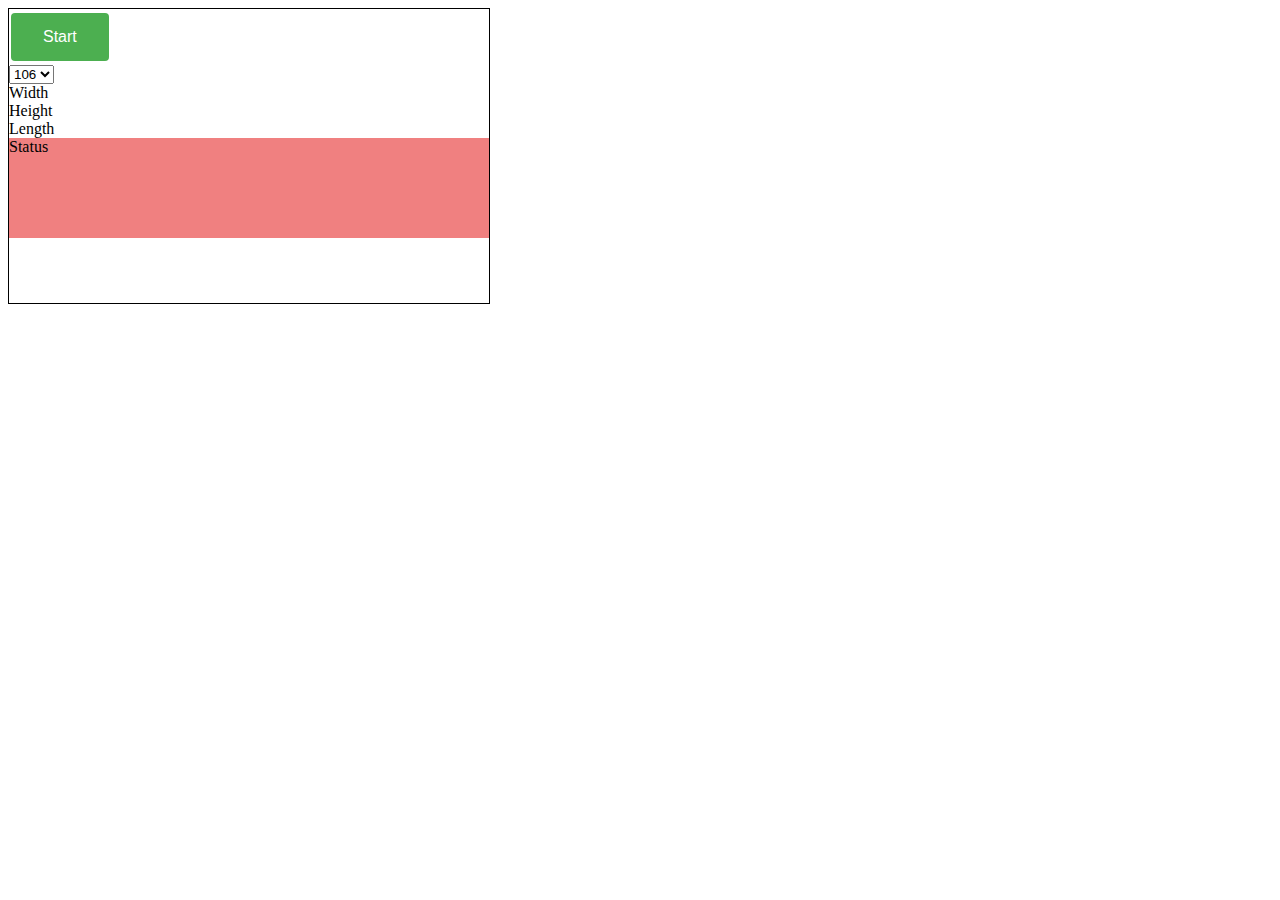
==== rpi_script/html/ui_app/index.html @ 7cc0ddf9 "Some work for UI app" ====
<!DOCTYPE html>
<html>

<head>
    <meta charset="utf-8">
    <meta name="viewport" content="width=device-width,user-scalable=no,initial-scale=1">
    <script src=jquery.min.js></script>
    <link rel="stylesheet" href="style.css">
    <title>Client App</title>
    <script src=app.js></script>
</head>

<body>
    <!-- This code is in the public domain. Enjoy! -->
    <button id="button" class="button">Start</button>
    <div id=" detail_div ">
        <select name="belt">
            <option value="106">106</option>
            <option value="107">107</option>
            <option value="201">201</option>
            <option value="202">202</option>
        </select>
        <div id="div ">Width</div>
        <div id="div ">Height</div>
        <div id="div ">Length</div>
    </div>
    <div id="color_div"></div>
    <div id="console_window">
        <div id="div">Status</div>
    </div>
</body>

</html>
---- rpi_script/html/ui_app/style.css ----
body {
    position: absolute;
    height: 294px;
    width: 480px;
    /*border: none;*/
    border: 1px solid black;
}

.ready {
    background-color: green;
}

.disabled {
    background-color: gray;
}

#upper_div {
    position: absolute;
    margin-bottom: 0px height: 100px;
    width: 100%;
    border: none;
    border: 1px solid red;
}

.button {
    /* Green */
    border: none;
    color: white;
    padding: 15px 32px;
    text-align: center;
    text-decoration: none;
    display: inline-block;
    font-size: 16px;
    margin: 4px 2px;
    cursor: pointer;
    background-color: #4CAF50;
    border-radius: 4px;
}

#console_window {
    display: block;
    height: 100px;
    width: inherit;
    bottom: 0px;
    background-color: lightcoral;
    /*border: 2px solid red;*/
}

#console_title {
    display: block;
    height: 16px;
    width: inherit;
    background-color: black;
    z-index: 1 text-align: center;
    color: white;
}
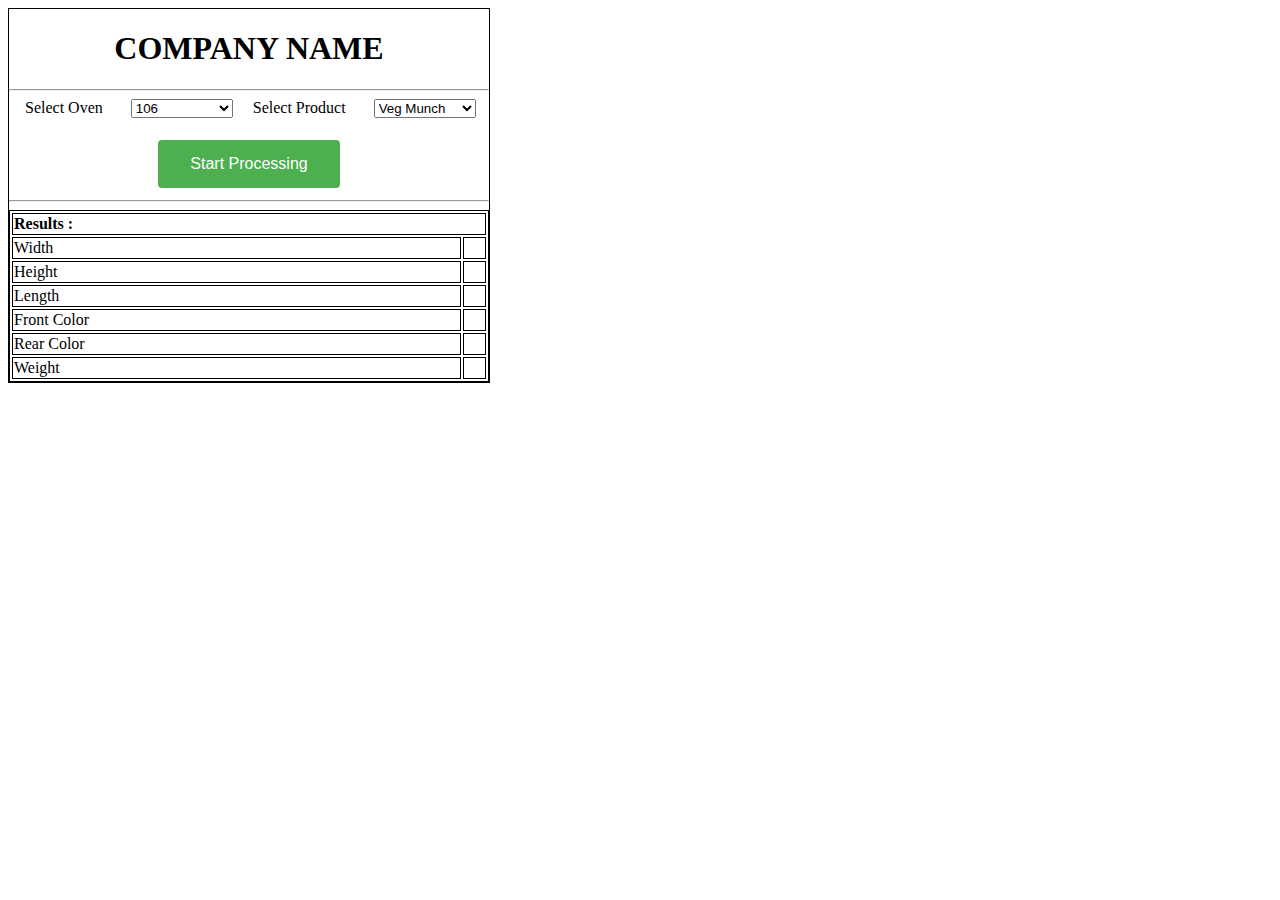
==== commit be4dc20b: "UI Updated" ====
--- a/rpi_script/html/ui_app/index.html
+++ b/rpi_script/html/ui_app/index.html
@@ -1,33 +1,117 @@
-<!DOCTYPE html>
-<html>
-
-<head>
-    <meta charset="utf-8">
-    <meta name="viewport" content="width=device-width,user-scalable=no,initial-scale=1">
-    <script src=jquery.min.js></script>
-    <link rel="stylesheet" href="style.css">
-    <title>Client App</title>
-    <script src=app.js></script>
-</head>
-
-<body>
-    <!-- This code is in the public domain. Enjoy! -->
-    <button id="button" class="button">Start</button>
-    <div id=" detail_div ">
-        <select name="belt">
-            <option value="106">106</option>
-            <option value="107">107</option>
-            <option value="201">201</option>
-            <option value="202">202</option>
-        </select>
-        <div id="div ">Width</div>
-        <div id="div ">Height</div>
-        <div id="div ">Length</div>
-    </div>
-    <div id="color_div"></div>
-    <div id="console_window">
-        <div id="div">Status</div>
-    </div>
-</body>
-
-</html>+<!DOCTYPE html>
+<html>
+<head>
+    <meta charset="utf-8">
+    <meta name="viewport" content="width=device-width,user-scalable=no,initial-scale=1">
+    <script src="jquery.min.js"></script>
+    <link rel="stylesheet" href="style.css">
+    <title>Client App</title>
+    <script src="app.js"></script>
+</head>
+<body>
+    <form action="http://192.168.225.197:5000/run" method="GET">
+    <!-- This code is in the public domain. Enjoy! -->
+    <center>
+        <h1>
+            COMPANY NAME</h1>
+    </center>
+    <hr />
+    <div id="detail_div">
+        <label>
+            &nbsp;&nbsp;&nbsp; Select Oven</label>&nbsp;&nbsp;&nbsp;&nbsp;&nbsp;&nbsp;&nbsp;<select
+                name="belt" style="width: 102px">
+                <option value="106">106</option>
+                <option value="107">107</option>
+                <option value="201">201</option>
+                <option value="202">202</option>
+            </select>
+        <label>
+            &nbsp;&nbsp;&nbsp; Select Product</label>&nbsp;&nbsp;&nbsp;&nbsp;&nbsp;&nbsp;&nbsp;<select
+                name="belt" style="width: 102px">
+                <option value="1">Veg Munch</option>
+                <option value="2">Snackles</option>
+                <option value="3">2 IN 1</option>
+                <option value="4">Jadoo</option>
+            </select>
+        <br />
+        <br />
+    </div>
+    <center>
+        <div>
+            <input id="button" class="button" value="Start Processing" type="submit">
+            <br />
+        </div>
+    </center>
+    <hr />
+    <!--<center>
+        <h2>
+            </h2>
+    </center>-->
+    <div>
+        <center>
+            <table style="width: 100%">
+                <tr>
+                    <td colspan="2" class="style1">
+                        <b>Results :</b>
+                    </td>
+                </tr>
+                <tr>
+                    <td>
+                        Width
+                    </td>
+                    <td id="colWidth">
+                    </td>
+                </tr>
+                <tr>
+                    <td>
+                        Height
+                    </td>
+                    <td id="colHeight">
+                    </td>
+                </tr>
+                <tr>
+                    <td>
+                        Length
+                    </td>
+                    <td id="colLength">
+                    </td>
+                </tr>
+                <tr>
+                    <td>
+                        Front Color
+                    </td>
+                    <td id="colFrontColor">
+                    </td>
+                </tr>
+                <tr>
+                    <td>
+                        Rear Color
+                    </td>
+                    <td id="colRearColor">
+                    </td>
+                </tr>
+                <tr>
+                    <td>
+                        Weight
+                    </td>
+                    <td id="colWeight">
+                    </td>
+                </tr>
+            </table>
+        </center>
+    </div>
+    </form>
+    <!--<div id="div ">
+        Width</div>
+    <div id="div ">
+        Height</div>
+    <div id="div ">
+        Length</div>
+    <div id="color_div">
+    </div>-->
+    <!--<div id="console_window">
+        <div id="div">
+            Status</div>
+    </div>-->
+</body>
+</html>
--- a/rpi_script/html/ui_app/style.css
+++ b/rpi_script/html/ui_app/style.css
@@ -1,56 +1,61 @@
-body {
-    position: absolute;
-    height: 294px;
-    width: 480px;
-    /*border: none;*/
-    border: 1px solid black;
-}
-
-.ready {
-    background-color: green;
-}
-
-.disabled {
-    background-color: gray;
-}
-
-#upper_div {
-    position: absolute;
-    margin-bottom: 0px height: 100px;
-    width: 100%;
-    border: none;
-    border: 1px solid red;
-}
-
-.button {
-    /* Green */
-    border: none;
-    color: white;
-    padding: 15px 32px;
-    text-align: center;
-    text-decoration: none;
-    display: inline-block;
-    font-size: 16px;
-    margin: 4px 2px;
-    cursor: pointer;
-    background-color: #4CAF50;
-    border-radius: 4px;
-}
-
-#console_window {
-    display: block;
-    height: 100px;
-    width: inherit;
-    bottom: 0px;
-    background-color: lightcoral;
-    /*border: 2px solid red;*/
-}
-
-#console_title {
-    display: block;
-    height: 16px;
-    width: inherit;
-    background-color: black;
-    z-index: 1 text-align: center;
-    color: white;
+body {
+    position: absolute;
+    /*height: 294px;*/
+
+    width: 480px;
+    /*border: none;*/
+    border: 1px solid black;
+}
+
+.ready {
+    background-color: green;
+}
+
+.disabled {
+    background-color: gray;
+}
+
+#upper_div {
+    position: absolute;
+    margin-bottom: 0px height: 100px;
+    width: 100%;
+    border: none;
+    border: 1px solid red;
+}
+
+
+.button {
+    /* Green */
+    border: none;
+    color: white;
+    padding: 15px 32px;
+    text-align: center;
+    text-decoration: none;
+    display: inline-block;
+    font-size: 16px;
+    margin: 4px 2px;
+    cursor: pointer;
+    background-color: #4CAF50;
+    border-radius: 4px;
+}
+
+#console_window {
+    display: block;
+    height: 100px;
+    width: inherit;
+    bottom: 0px;
+    background-color: lightcoral;
+    /*border: 2px solid red;*/
+}
+
+#console_title {
+    display: block;
+    height: 16px;
+    width: inherit;
+    background-color: black;
+    z-index: 1 text-align: center;
+    color: white;
+}
+table, th, td {
+    border: 1px solid black;
 }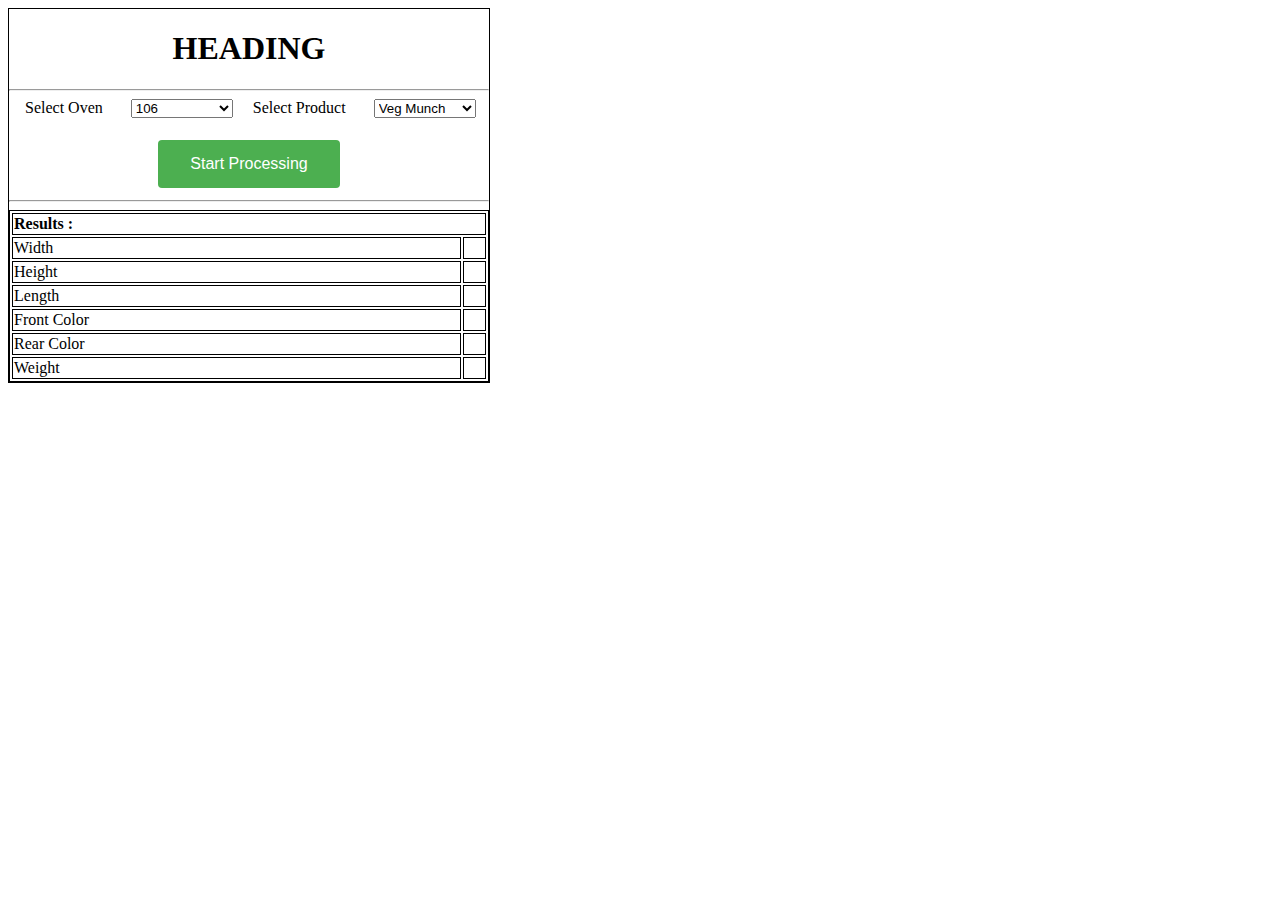
==== commit ebdc2177: "GUI Works! With Color Values" ====
--- a/rpi_script/html/ui_app/index.html
+++ b/rpi_script/html/ui_app/index.html
@@ -1,5 +1,6 @@
 <!DOCTYPE html>
 <html>
+
 <head>
     <meta charset="utf-8">
     <meta name="viewport" content="width=device-width,user-scalable=no,initial-scale=1">
@@ -8,26 +9,24 @@
     <title>Client App</title>
     <script src="app.js"></script>
 </head>
+
 <body>
-    <form action="http://192.168.225.197:5000/run" method="GET">
     <!-- This code is in the public domain. Enjoy! -->
     <center>
         <h1>
-            COMPANY NAME</h1>
+            HEADING</h1>
     </center>
     <hr />
     <div id="detail_div">
         <label>
-            &nbsp;&nbsp;&nbsp; Select Oven</label>&nbsp;&nbsp;&nbsp;&nbsp;&nbsp;&nbsp;&nbsp;<select
-                name="belt" style="width: 102px">
+            &nbsp;&nbsp;&nbsp; Select Oven</label>&nbsp;&nbsp;&nbsp;&nbsp;&nbsp;&nbsp;&nbsp;<select name="belt" style="width: 102px">
                 <option value="106">106</option>
                 <option value="107">107</option>
                 <option value="201">201</option>
                 <option value="202">202</option>
             </select>
         <label>
-            &nbsp;&nbsp;&nbsp; Select Product</label>&nbsp;&nbsp;&nbsp;&nbsp;&nbsp;&nbsp;&nbsp;<select
-                name="belt" style="width: 102px">
+            &nbsp;&nbsp;&nbsp; Select Product</label>&nbsp;&nbsp;&nbsp;&nbsp;&nbsp;&nbsp;&nbsp;<select name="belt" style="width: 102px">
                 <option value="1">Veg Munch</option>
                 <option value="2">Snackles</option>
                 <option value="3">2 IN 1</option>
@@ -37,10 +36,8 @@
         <br />
     </div>
     <center>
-        <div>
-            <input id="button" class="button" value="Start Processing" type="submit">
-            <br />
-        </div>
+        <button onclick="myFunction()" class="button">Start Processing</button>
+        <br />
     </center>
     <hr />
     <!--<center>
@@ -49,9 +46,9 @@
     </center>-->
     <div>
         <center>
-            <table style="width: 100%">
+            <table style=" width: 100% ">
                 <tr>
-                    <td colspan="2" class="style1">
+                    <td colspan="2 " class="style1 ">
                         <b>Results :</b>
                     </td>
                 </tr>
@@ -100,18 +97,6 @@
             </table>
         </center>
     </div>
-    </form>
-    <!--<div id="div ">
-        Width</div>
-    <div id="div ">
-        Height</div>
-    <div id="div ">
-        Length</div>
-    <div id="color_div">
-    </div>-->
-    <!--<div id="console_window">
-        <div id="div">
-            Status</div>
-    </div>-->
 </body>
-</html>
+
+</html>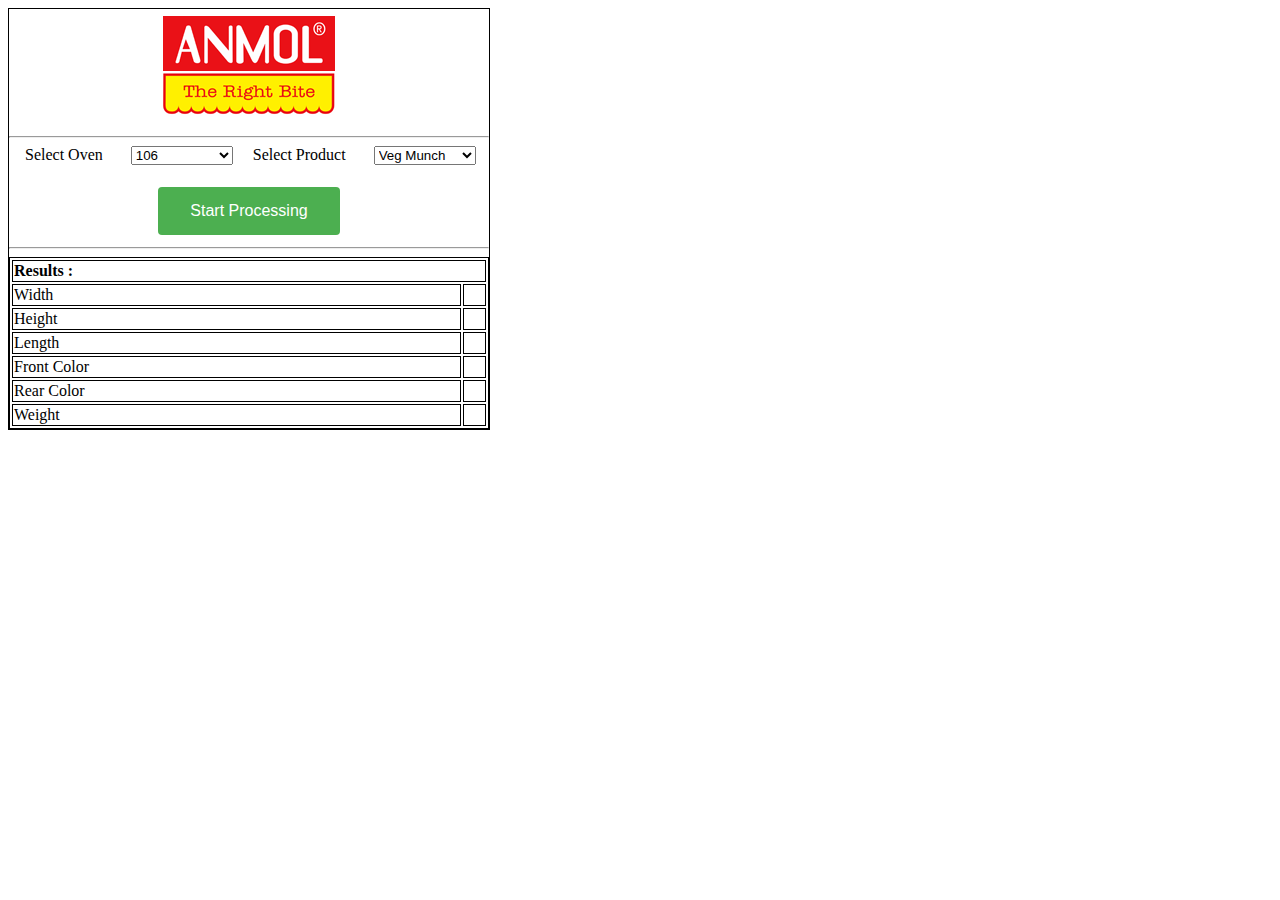
==== commit 8a21968d: "Color Almost Fixed, Final to be port on RPI" ====
--- a/rpi_script/html/ui_app/index.html
+++ b/rpi_script/html/ui_app/index.html
@@ -13,8 +13,7 @@
 <body>
     <!-- This code is in the public domain. Enjoy! -->
     <center>
-        <h1>
-            HEADING</h1>
+       <img src="logo.png" alt="logo">
     </center>
     <hr />
     <div id="detail_div">
@@ -36,7 +35,8 @@
         <br />
     </div>
     <center>
-        <button onclick="myFunction()" class="button">Start Processing</button>
+        <!--<button onclick="myFunction()" class="button">Start Processing</button>-->
+        <button onclick="myJQueryFunction()" class="button">Start Processing</button>
         <br />
     </center>
     <hr />
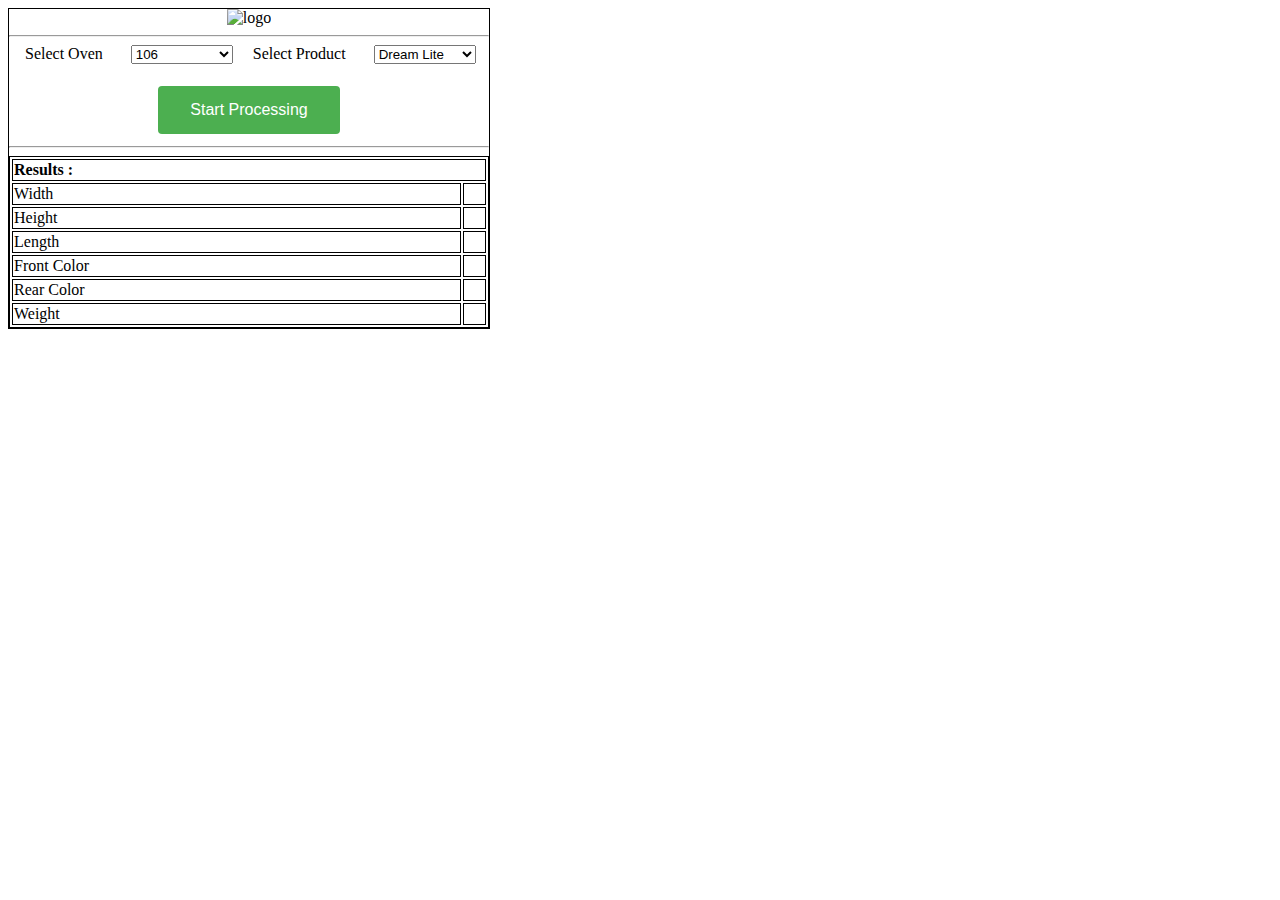
==== commit 2e1d5ab2: "Added Params in Flask for Belt and Biscuit" ====
--- a/rpi_script/html/ui_app/index.html
+++ b/rpi_script/html/ui_app/index.html
@@ -13,23 +13,22 @@
 <body>
     <!-- This code is in the public domain. Enjoy! -->
     <center>
-       <img src="logo.png" alt="logo">
+        <img src="logo.png" alt="logo">
     </center>
     <hr />
     <div id="detail_div">
         <label>
-            &nbsp;&nbsp;&nbsp; Select Oven</label>&nbsp;&nbsp;&nbsp;&nbsp;&nbsp;&nbsp;&nbsp;<select name="belt" style="width: 102px">
+            &nbsp;&nbsp;&nbsp; Select Oven</label>&nbsp;&nbsp;&nbsp;&nbsp;&nbsp;&nbsp;&nbsp;<select id="sel_belt" name="belt" style="width: 102px">
                 <option value="106">106</option>
                 <option value="107">107</option>
                 <option value="201">201</option>
                 <option value="202">202</option>
             </select>
         <label>
-            &nbsp;&nbsp;&nbsp; Select Product</label>&nbsp;&nbsp;&nbsp;&nbsp;&nbsp;&nbsp;&nbsp;<select name="belt" style="width: 102px">
-                <option value="1">Veg Munch</option>
-                <option value="2">Snackles</option>
-                <option value="3">2 IN 1</option>
-                <option value="4">Jadoo</option>
+            &nbsp;&nbsp;&nbsp; Select Product</label>&nbsp;&nbsp;&nbsp;&nbsp;&nbsp;&nbsp;&nbsp;<select id="sel_biscuit" name="biscuit" style="width: 102px">
+                <option value="dreamlite">Dream Lite</option>
+                <option value="hitnrun">Hit 'n' Run</option>
+                <option value="butterbake">Butter Bake</option>
             </select>
         <br />
         <br />
